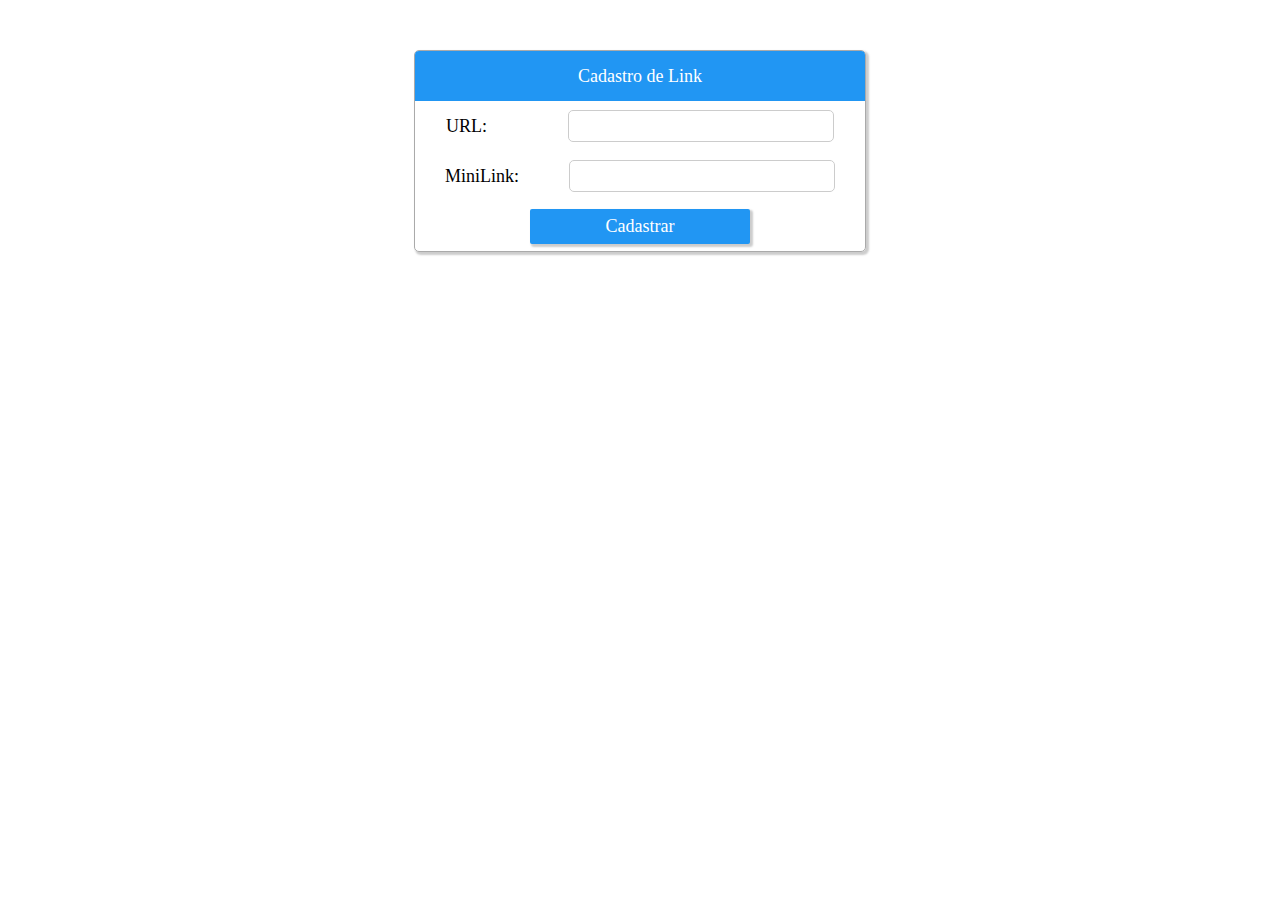
==== index.html @ 059a80d1 "Create interface user" ====
<!DOCTYPE html>
<html>
<head>
    <meta charset='utf-8'>
    <meta http-equiv='X-UA-Compatible' content='IE=edge'>
    <title>Mini Link</title>
    <meta name='viewport' content='width=device-width, initial-scale=1'>
    <link rel='stylesheet' type='text/css' media='screen' href='css/main.css'>
    
</head>
<body>
<div data-main class="main">
    <form data-form class="container">
        
            <div class="form-linha title-box">
                <label>Cadastro de Link</label>
            </div>
            <div class="form-linha">
                <label >URL:</label>
                <input type="text" data-url required class="inputText" />
            </div>
            <div class="form-linha">
                <label>MiniLink:</label>
                <input type="text" data-minilink required class="inputText" />
            </div>
            <div class="form-linha">
                <button class="button" type="submit">Cadastrar</button>

            </div>

        
    </form>
 

</div>    
    
</body>
<script src='js/main.js'></script>
</html>
---- css/main.css ----
*{
    font-family: 'Segoe UI';
    font-size: 18px;
    margin:0;
    padding: 0;
}
.main{
    position: absolute;
    display: flex;
    justify-content: center;
    flex-direction: column;
    align-items: center;
    width: 100%;

    
}
.container{
    overflow: hidden;
    display:flex;
    flex-direction: column;
    margin-top: 50px;
    max-width: 450px;
    width: 90%;
    height: auto;
    border-radius: 5px;
    border:solid 1px #aaa;
    box-shadow: 2px 2px 2px 1px rgba(0, 0, 0, 0.2);
    animation: fadein 3s; /* Padrão */
    -webkit-animation: fadein 3s; /* Webkit */
    -moz-animation: fadein 3s; /* Firefox */
    -ms-animation: fadein 3s; /* IE */
}
.title-box{
    background-color:#2196f3;
    font-weight: 500;
    color: #fff;

}
.container .form-linha {
    height: 50px;
    display: flex;
    justify-content: space-around;
    align-content: center;
    align-items:center;
    padding-right: 5px;
    padding-left:  5px;
    
}
.form-linha label{
    min-width: 70px;
}
.inputText{
    width:60%;
    height: 30px;
    border-radius: 5px;
    border: solid 1px #ccc;

}
.button {
    min-width: 100px;
    min-height: 30px;
    width: 50%;
    height: 70%;
    color: #fff;
    background: #2196f3;
    border: 0;
    border-radius: 2px;
    box-shadow: 2px 2px 2px 1px rgba(0, 0, 0, 0.2);
}
.button:hover{
    box-shadow: 0px 0px 0px #fff;
    color:#ddd;
}

@keyframes fadein {
from { opacity: 0.1; }
to { opacity: 1; } /* Padrão */
}
@-moz-keyframes fadein {
from { opacity: 0.1; }
to { opacity: 1; } /* Firefox */
}
@-webkit-keyframes fadein {
from { opacity: 0.1; 
to { opacity: 1; } /* Webkit */
}
@-ms-keyframes fadein {
from { opacity: 0.1; }
to { opacity: 1; } /* IE */
}​
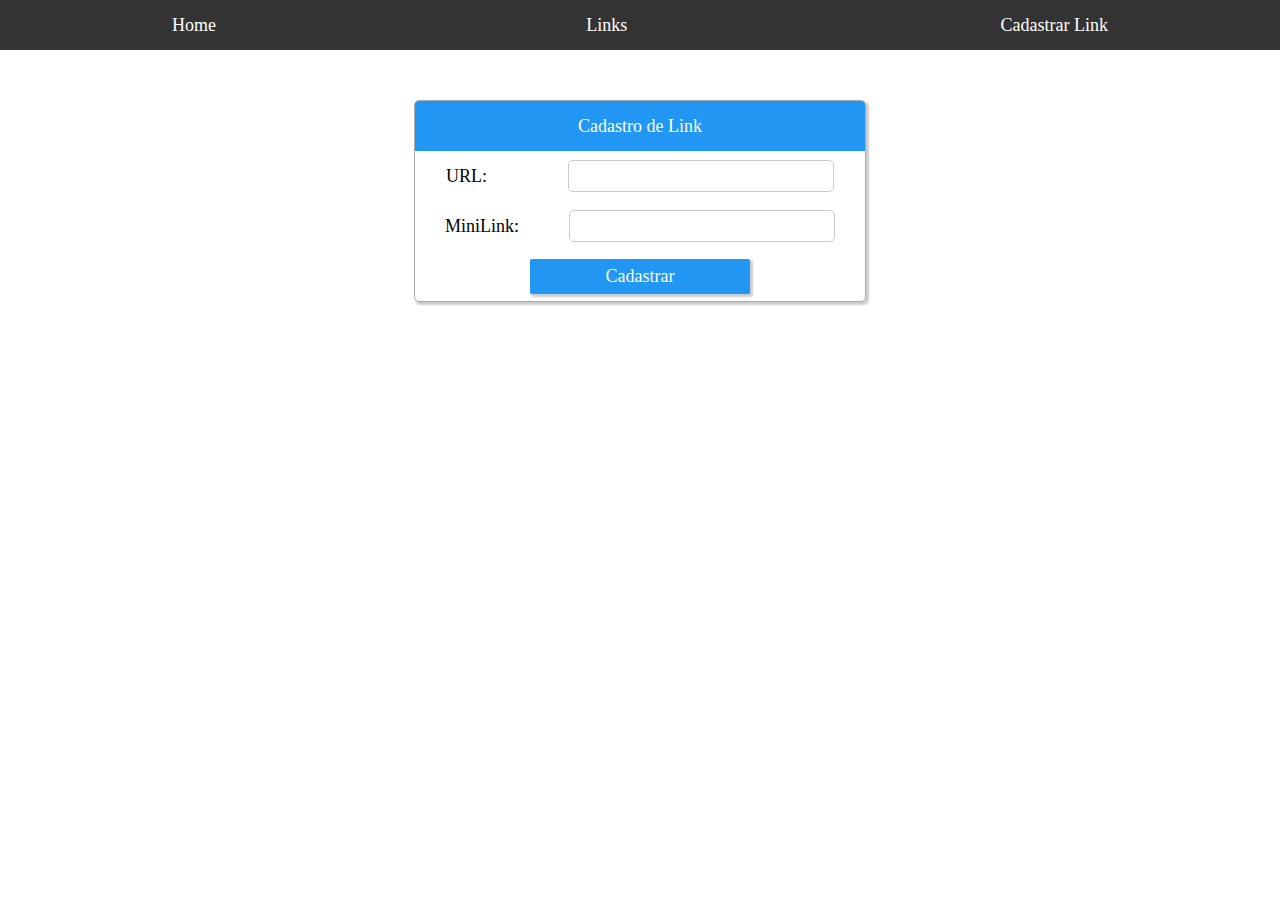
==== commit c81fd3ff: "Add responsive menuMobile on css" ====
--- a/index.html
+++ b/index.html
@@ -9,6 +9,12 @@
     
 </head>
 <body>
+    <div class="header">
+        <div class="menuMobile"></div>
+        <div>Home</div>
+        <div>Links </div>
+        <div>Cadastrar Link</div>
+    </div>
 <div data-main class="main">
     <form data-form class="container">
         
--- a/css/main.css
+++ b/css/main.css
@@ -3,6 +3,35 @@
     font-size: 18px;
     margin:0;
     padding: 0;
+}
+.menuMobile{
+    background-image: url(menuMobile.png);
+    min-width: 50px !important;
+    height: 50px;
+    display: none;
+    background-size: 100% auto;
+    background-repeat: inherit;
+}
+.header{
+    width: 100%;
+    display: flex;
+    justify-content: space-around;
+    align-items: center;
+    align-content: center;
+    height: 50px;
+    background: #333;
+    color: #fff;
+}
+.header div{
+    min-width: 70px;
+    max-width: 130px;
+}
+.header div:hover{
+    height: 100%;
+    background: rgb(117, 117, 117);
+    justify-items: center;
+    display: flex;
+    align-items: center;
 }
 .main{
     position: absolute;
@@ -11,7 +40,7 @@
     flex-direction: column;
     align-items: center;
     width: 100%;
-
+    padding-bottom: 50px;
     
 }
 .container{
@@ -71,6 +100,18 @@
     box-shadow: 0px 0px 0px #fff;
     color:#ddd;
 }
+@media only screen and (max-width: 250px) {
+    .header{
+        justify-content: start;
+    }
+    .header div{
+        display:none;
+        
+    }
+    .header .menuMobile{
+        display:block;
+    }
+}
 
 @keyframes fadein {
 from { opacity: 0.1; }
@@ -88,3 +129,4 @@
 from { opacity: 0.1; }
 to { opacity: 1; } /* IE */
 }​
+
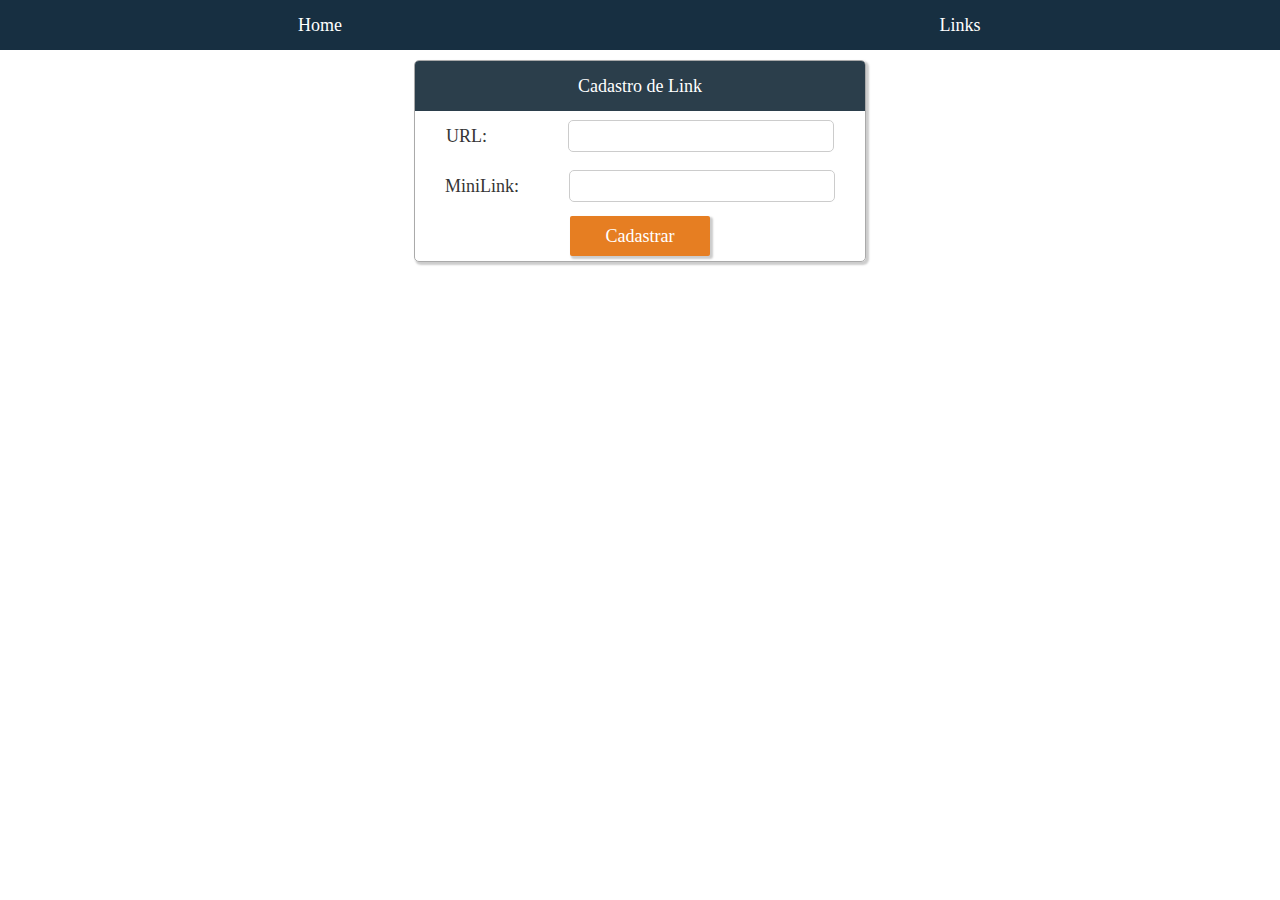
==== commit 0cfddf2e: "add home page" ====
--- a/index.html
+++ b/index.html
@@ -6,40 +6,28 @@
     <title>Mini Link</title>
     <meta name='viewport' content='width=device-width, initial-scale=1'>
     <link rel='stylesheet' type='text/css' media='screen' href='css/main.css'>
+    <link rel="shortcut icon" href="favicon.ico" />
     
 </head>
 <body>
     <div class="header">
         <div class="menuMobile"></div>
-        <div>Home</div>
-        <div>Links </div>
-        <div>Cadastrar Link</div>
+        <div data-home>Home</div>
+        <div data-links>Links </div>
+        
     </div>
 <div data-main class="main">
-    <form data-form class="container">
-        
-            <div class="form-linha title-box">
-                <label>Cadastro de Link</label>
-            </div>
-            <div class="form-linha">
-                <label >URL:</label>
-                <input type="text" data-url required class="inputText" />
-            </div>
-            <div class="form-linha">
-                <label>MiniLink:</label>
-                <input type="text" data-minilink required class="inputText" />
-            </div>
-            <div class="form-linha">
-                <button class="button" type="submit">Cadastrar</button>
-
-            </div>
-
-        
-    </form>
+   
  
 
 </div>    
     
 </body>
-<script src='js/main.js'></script>
+<script src='js/main.js'> </script>
+
+
+<script>
+    getPage('home.html', 'js/home.js');
+   
+</script>
 </html>--- a/css/main.css
+++ b/css/main.css
@@ -3,12 +3,13 @@
     font-size: 18px;
     margin:0;
     padding: 0;
+
 }
 .menuMobile{
     background-image: url(menuMobile.png);
     min-width: 50px !important;
     height: 50px;
-    display: none;
+    display: none !important;
     background-size: 100% auto;
     background-repeat: inherit;
 }
@@ -19,12 +20,14 @@
     align-items: center;
     align-content: center;
     height: 50px;
-    background: #333;
+    background: #172f41;
     color: #fff;
 }
 .header div{
     min-width: 70px;
     max-width: 130px;
+    display: flex;
+    justify-content: center;
 }
 .header div:hover{
     height: 100%;
@@ -47,7 +50,7 @@
     overflow: hidden;
     display:flex;
     flex-direction: column;
-    margin-top: 50px;
+    margin-top: 10px;
     max-width: 450px;
     width: 90%;
     height: auto;
@@ -60,9 +63,13 @@
     -ms-animation: fadein 3s; /* IE */
 }
 .title-box{
-    background-color:#2196f3;
+    background-color:#2b3e4b;
     font-weight: 500;
     color: #fff;
+
+}
+.title-box label{
+    color: #fff !important;
 
 }
 .container .form-linha {
@@ -74,9 +81,11 @@
     padding-right: 5px;
     padding-left:  5px;
     
+    
 }
 .form-linha label{
     min-width: 70px;
+    color: #353535;
 }
 .inputText{
     width:60%;
@@ -87,11 +96,11 @@
 }
 .button {
     min-width: 100px;
-    min-height: 30px;
-    width: 50%;
+    min-height: 40px;
+    width: 32%;
     height: 70%;
     color: #fff;
-    background: #2196f3;
+    background: #e67e22;
     border: 0;
     border-radius: 2px;
     box-shadow: 2px 2px 2px 1px rgba(0, 0, 0, 0.2);
@@ -105,11 +114,11 @@
         justify-content: start;
     }
     .header div{
-        display:none;
+        display:none ;
         
     }
     .header .menuMobile{
-        display:block;
+        display:flex !important;
     }
 }
 
